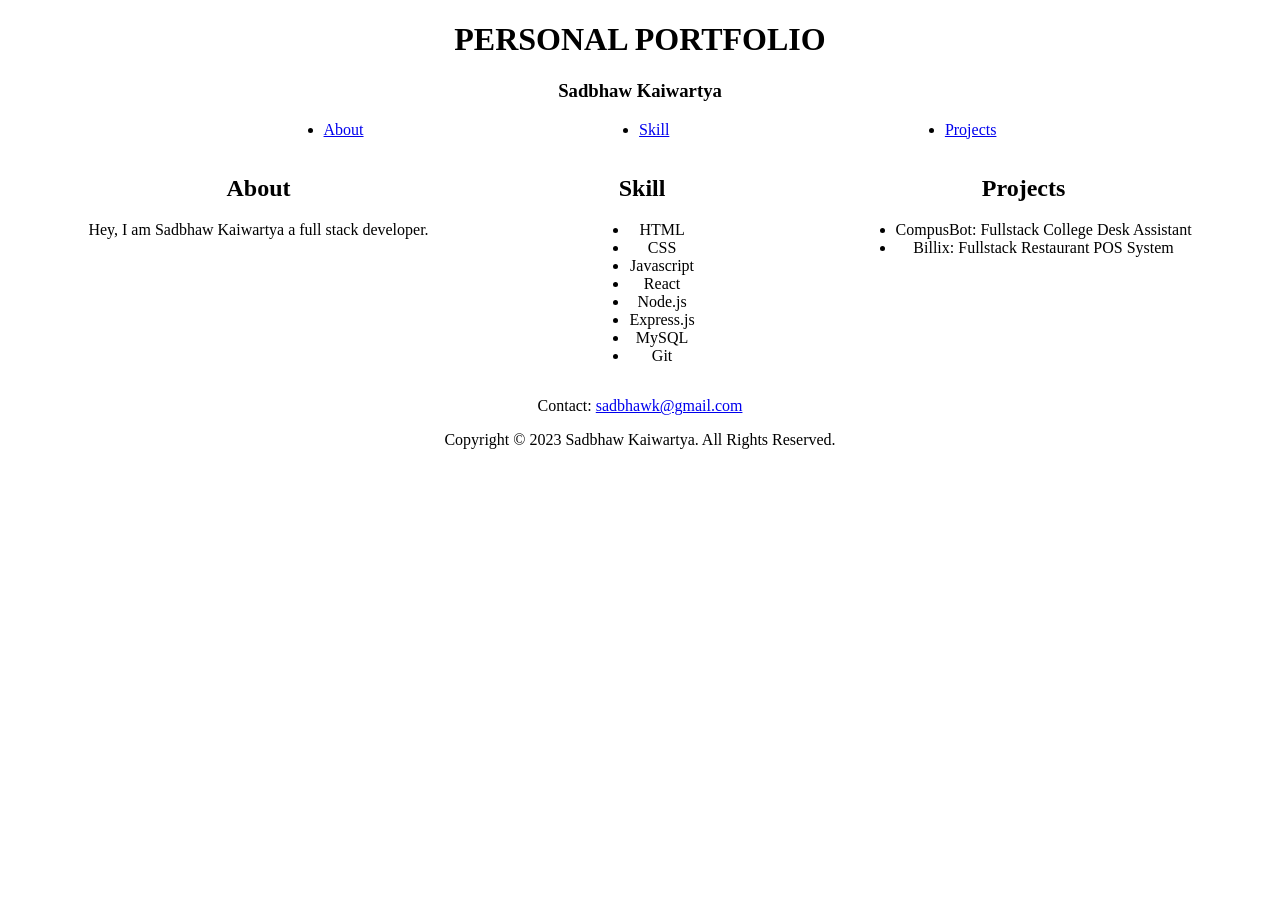
==== HTML/PROJECT-PERSONAL PORTFOLIO/index.html @ 8582e9e0 "HTML PRACTICE-1" ====
<!DOCTYPE html>
<html lang="en">
<head>
    <meta charset="UTF-8">
    <meta name="viewport" content="width=device-width, initial-scale=1.0">
    <title>Document</title>
</head>
<body style="text-align: center;">
    <header >
        <h1>PERSONAL PORTFOLIO</h1>
        <h3>Sadbhaw Kaiwartya</h3>

        <nav>
            <ul style="display: flex;justify-content:center; justify-content:space-evenly;">
                <li><a href="#">About</a></li>
                <li><a href="#">Skill</a></li>
                <li><a href="#">Projects</a></li>
            </ul>
        </nav>
    </header>

    <main style="display: flex; justify-content: center; justify-content: space-around;">
        <section>
            <h2>About</h2>
            <p>
                Hey, I am Sadbhaw Kaiwartya a full stack developer.
            </p>
        </section>

        <section>
            <h2>Skill</h2>
            <ul>
                <li>HTML</li>
                <li>CSS</li>
                <li>Javascript</li>
                <li>React</li>
                <li>Node.js</li>
                <li>Express.js</li>
                <li>MySQL</li>
                <li>Git</li>
            </ul>
        </section>

        <section>
            <h2>Projects</h2>
            <ul>
                <li>CompusBot: Fullstack College Desk Assistant</li>
                <li>Billix: Fullstack Restaurant POS System</li>
            </ul>
        </section>

    </main>

    <footer>
        <p>Contact: <a href="#">sadbhawk@gmail.com</a></p>
        <p>Copyright © 2023 Sadbhaw Kaiwartya. All Rights Reserved.</p>
    </footer>
</body>
</html>
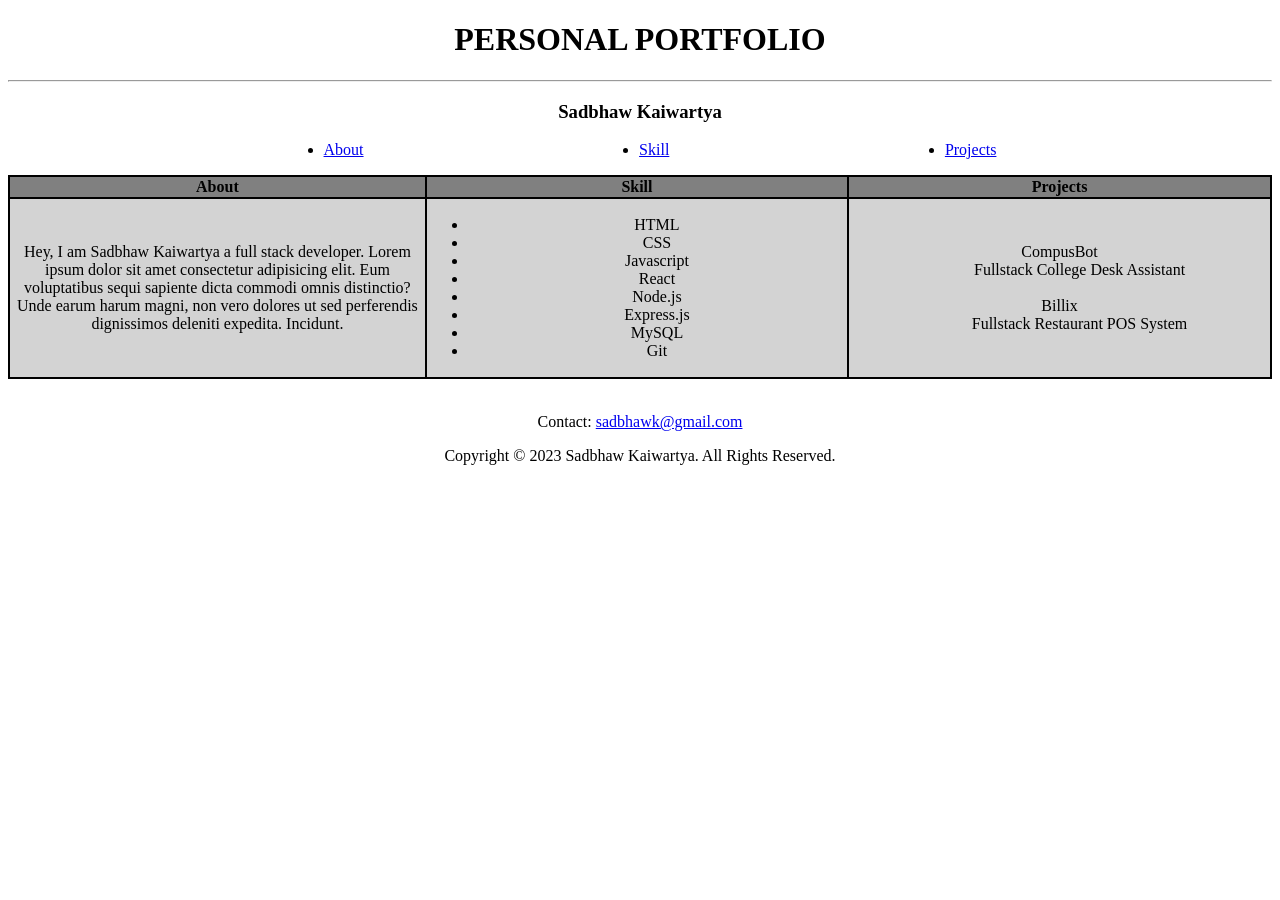
==== commit f73841af: "HTML PRACTICE-1 (UPDATED)" ====
--- a/HTML/PROJECT-PERSONAL PORTFOLIO/index.html
+++ b/HTML/PROJECT-PERSONAL PORTFOLIO/index.html
@@ -8,6 +8,7 @@
 <body style="text-align: center;">
     <header >
         <h1>PERSONAL PORTFOLIO</h1>
+        <hr>
         <h3>Sadbhaw Kaiwartya</h3>
 
         <nav>
@@ -19,40 +20,51 @@
         </nav>
     </header>
 
-    <main style="display: flex; justify-content: center; justify-content: space-around;">
-        <section>
-            <h2>About</h2>
-            <p>
-                Hey, I am Sadbhaw Kaiwartya a full stack developer.
-            </p>
-        </section>
+    <main style="display: flex; justify-content: center">
 
-        <section>
-            <h2>Skill</h2>
-            <ul>
-                <li>HTML</li>
-                <li>CSS</li>
-                <li>Javascript</li>
-                <li>React</li>
-                <li>Node.js</li>
-                <li>Express.js</li>
-                <li>MySQL</li>
-                <li>Git</li>
-            </ul>
-        </section>
+        <table bgcolor="black" width="1500">
+            <tr style="background-color: gray;">
+                <th width="500">About</th>
+                <th width="500">Skill</th>
+                <th width="500">Projects</th>
+            </tr>
 
-        <section>
-            <h2>Projects</h2>
-            <ul>
-                <li>CompusBot: Fullstack College Desk Assistant</li>
-                <li>Billix: Fullstack Restaurant POS System</li>
-            </ul>
-        </section>
+            <tr style="background-color: lightgray;">
+                <td>
+                    Hey, I am Sadbhaw Kaiwartya a full stack developer.
+                    Lorem ipsum dolor sit amet consectetur adipisicing elit. Eum voluptatibus sequi sapiente 
+                    dicta commodi omnis distinctio? Unde earum harum magni, non vero dolores ut sed 
+                    perferendis dignissimos deleniti expedita. Incidunt.
+                </td>
+                <td>
+                    <ul>
+                        <li>HTML</li>
+                        <li>CSS</li>
+                        <li>Javascript</li>
+                        <li>React</li>
+                        <li>Node.js</li>
+                        <li>Express.js</li>
+                        <li>MySQL</li>
+                        <li>Git</li>
+                    </ul>
+                </td>
+                <td>
+                    <dl>
+                        <dt>CompusBot</dt>
+                        <dd>Fullstack College Desk Assistant</dd>
+                        <br>
+                        <dt>Billix</dt>
+                        <dd>Fullstack Restaurant POS System</dd>
+                    </dl>
+                </td>
+            </tr>
+        </table>
+        
 
     </main>
-
+    <br>
     <footer>
-        <p>Contact: <a href="#">sadbhawk@gmail.com</a></p>
+        <p>Contact: <a href="mailto:sadbhawk@gmail.com">sadbhawk@gmail.com</a></p>
         <p>Copyright © 2023 Sadbhaw Kaiwartya. All Rights Reserved.</p>
     </footer>
 </body>
